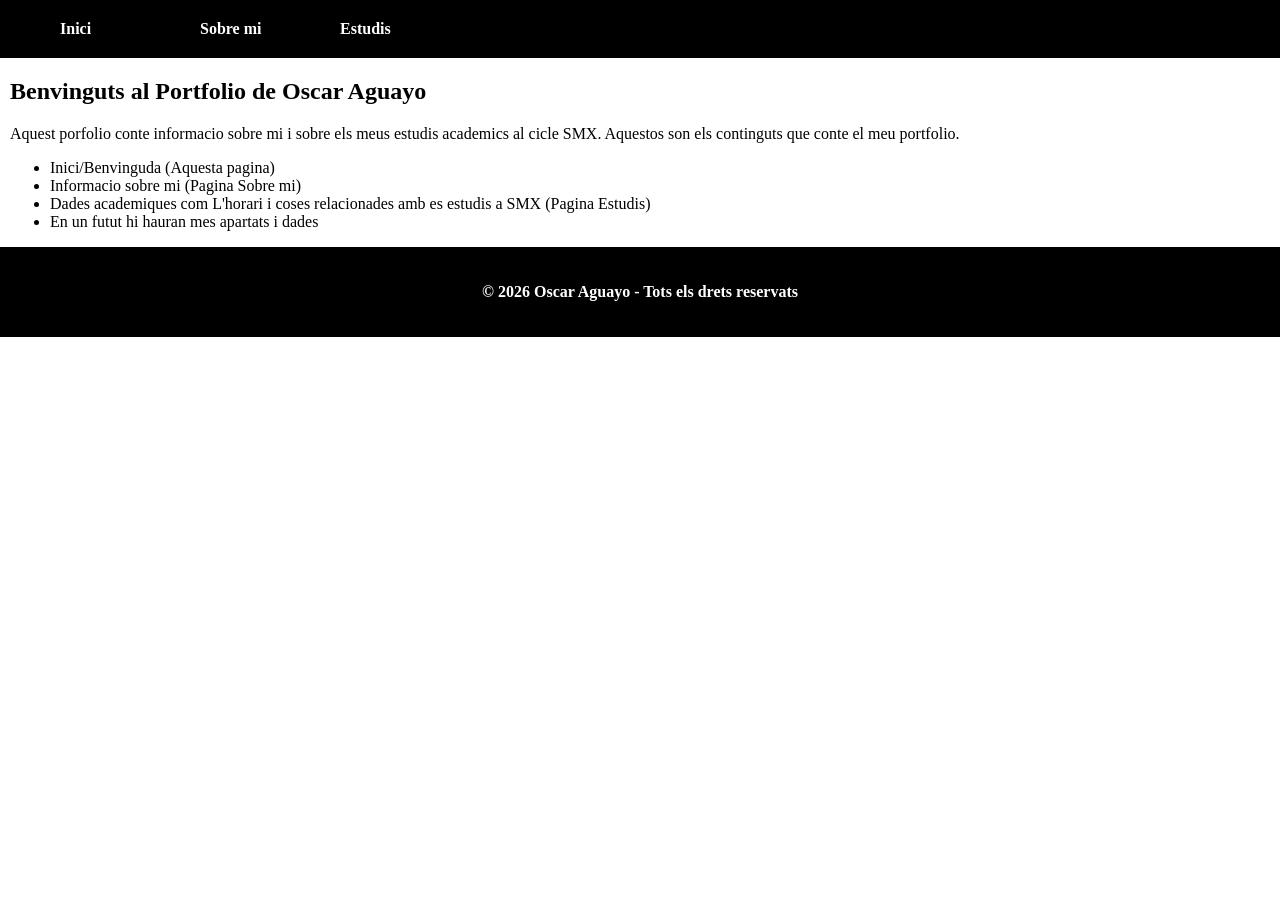
==== index.html @ 2b92bac8 "Add files via upload" ====
<!DOCTYPE html>
<html lang="ca">

<head>
    <meta charset="UTF-8">
    <meta name="viewport" content="width=device-width, initial-scale=1.0">
    <title>Portfolio de Oscar</title>
    <link rel="stylesheet" href="css/style.css">
</head>

<body>

    <header>

        <nav>
            <ul>
                <li><a href="./index.html">Inici</a></li>
                <li><a href="./pages/sobre_mi.html">Sobre mi</a></li>
                <li><a href="./pages/Estudis.html">Estudis</a></li>
            </ul>
        </nav>

    </header>

    <div class="contingut-principal">
        <h2>Benvinguts al Portfolio de Oscar Aguayo</h2>
        <p>Aquest porfolio conte informacio sobre mi i sobre els meus estudis academics al cicle SMX. Aquestos son els continguts que conte el meu portfolio.</p>
        <ul>
            <li>Inici/Benvinguda (Aquesta pagina)</li>
            <li>Informacio sobre mi (Pagina Sobre mi)</li>
            <li>Dades academiques com L'horari i coses relacionades amb es estudis a SMX (Pagina Estudis)</li>
            <li>En un futut hi hauran mes apartats i dades</li>
        </ul>
    </div>

    <footer>
        <p>&copy; 2026 Oscar Aguayo - Tots els drets reservats</p>
    </footer>

</body>

</html>
---- css/style.css ----
body {
    margin: 0;
}

/* Estils del menú */
nav ul {
    margin: 0;
    list-style: none;
    background-color: black;
    overflow: hidden;
}

nav ul li {
    margin: 20px;
    float: left;
    width: 100px;
}

nav ul li a {
    text-decoration: none;
    color: white;
    font-weight: bold;
}

/* Estils del footer */

footer {
    padding: 20px;
    background-color: black;
    color: white;
    font-weight: bold;
    text-align: center;
}

.contingut-principal {
    margin: 10px;
}

/* Estils Pàgina Sobre Mi */

.img-principal {
    margin-right: 20px;
    border-radius: 15px;
    border: 5px solid black;
    box-shadow: 5px 5px 15px 5px #000000;
}

.img-secundaria {
    border-radius: 15px;
    border: 5px solid black;
    width: 100px;
}

th {
    border: 2px solid black;
}

td {
    border: 2px solid black;
}

.ingles {
    background-color: aqua;
}

.programacio {
    background-color:darkorchid;

}

.manteniment {
    background-color:bisque;
}

.xarxes {
    background-color: saddlebrown;
}

.ofimatica {
    background-color: olive;
}

.ipo {
    background-color: chartreuse;
}

.digital {
    background-color: olivedrab;
}

.sosten {
    background-color: darkcyan;
}

.mono {
    background-color: palevioletred;
}

.tutoria {
    background-color: blueviolet;
}
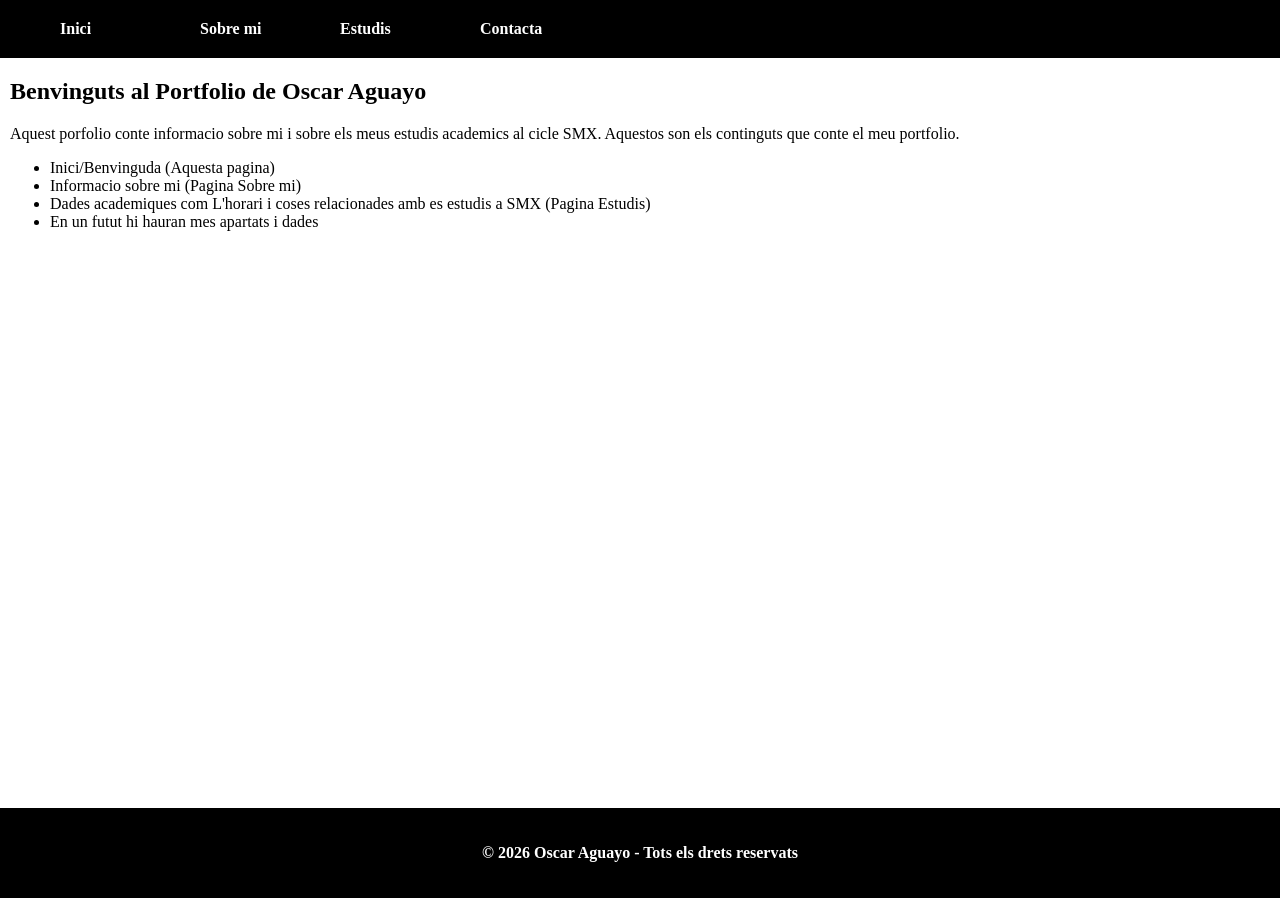
==== commit bb33581e: "Add files via upload" ====
--- a/index.html
+++ b/index.html
@@ -17,6 +17,7 @@
                 <li><a href="./index.html">Inici</a></li>
                 <li><a href="./pages/sobre_mi.html">Sobre mi</a></li>
                 <li><a href="./pages/Estudis.html">Estudis</a></li>
+                <li><a href="./pages/Contacta.html">Contacta</a></li>
             </ul>
         </nav>
 
--- a/css/style.css
+++ b/css/style.css
@@ -34,6 +34,7 @@
 
 .contingut-principal {
     margin: 10px;
+    min-height: 80vh;
 }
 
 /* Estils Pàgina Sobre Mi */
@@ -98,4 +99,13 @@
 
 .tutoria {
     background-color: blueviolet;
+}
+
+form label {
+    display: block;
+}
+form input,
+form textarea{
+    display: block;
+    margin-bottom: 10px;
 }
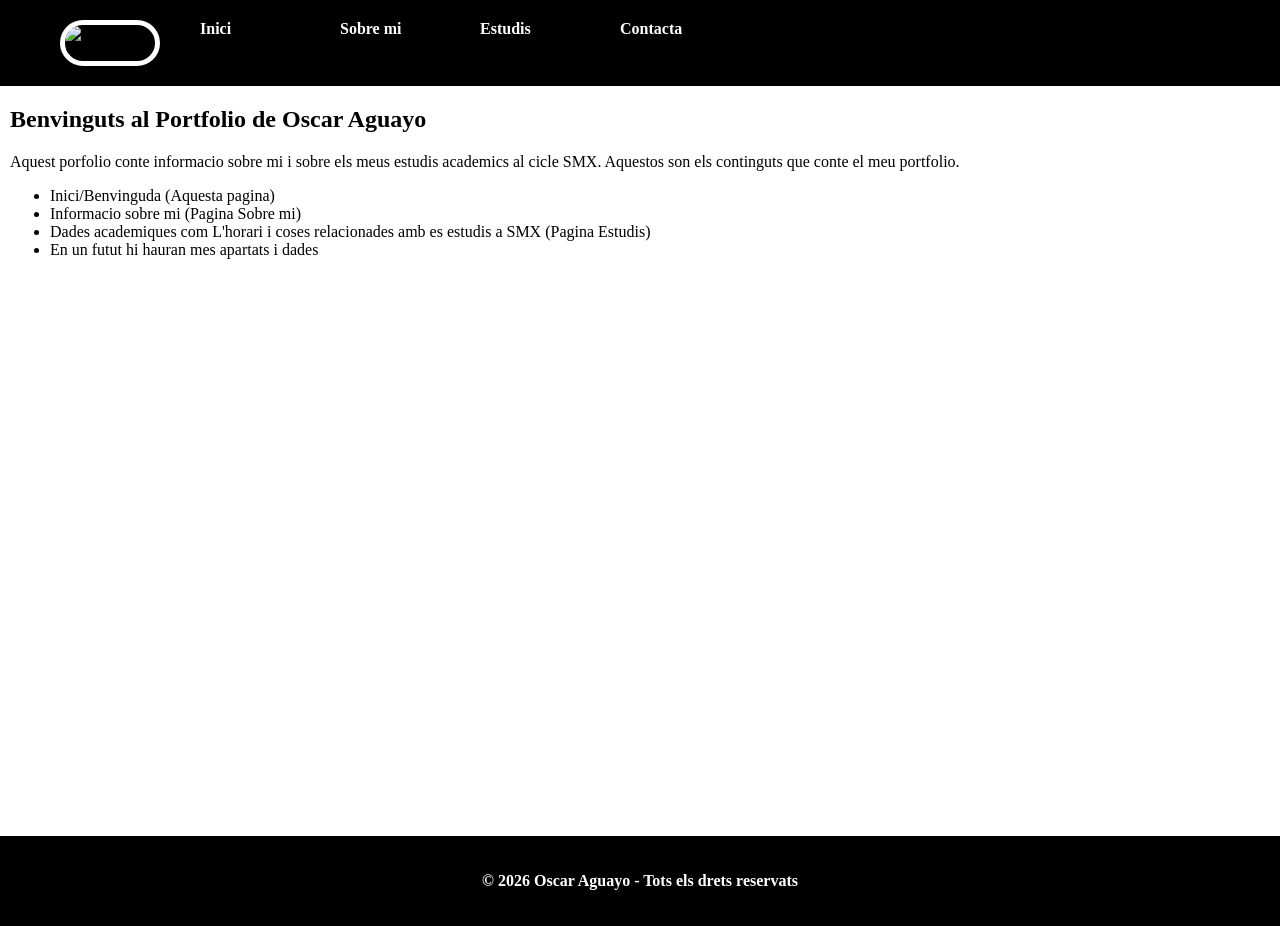
==== commit 33284b6a: "Add files via upload" ====
--- a/index.html
+++ b/index.html
@@ -14,6 +14,7 @@
 
         <nav>
             <ul>
+                <li><img class="img-terciaria" src="https://picsum.photos/id/237/200/300" alt="Imatge de perfil"></li>
                 <li><a href="./index.html">Inici</a></li>
                 <li><a href="./pages/sobre_mi.html">Sobre mi</a></li>
                 <li><a href="./pages/Estudis.html">Estudis</a></li>
--- a/css/style.css
+++ b/css/style.css
@@ -50,6 +50,12 @@
     border-radius: 15px;
     border: 5px solid black;
     width: 100px;
+}
+
+.img-terciaria {
+    border-radius: 100px;
+    border: 5px solid white;
+    width: 50px;
 }
 
 th {
